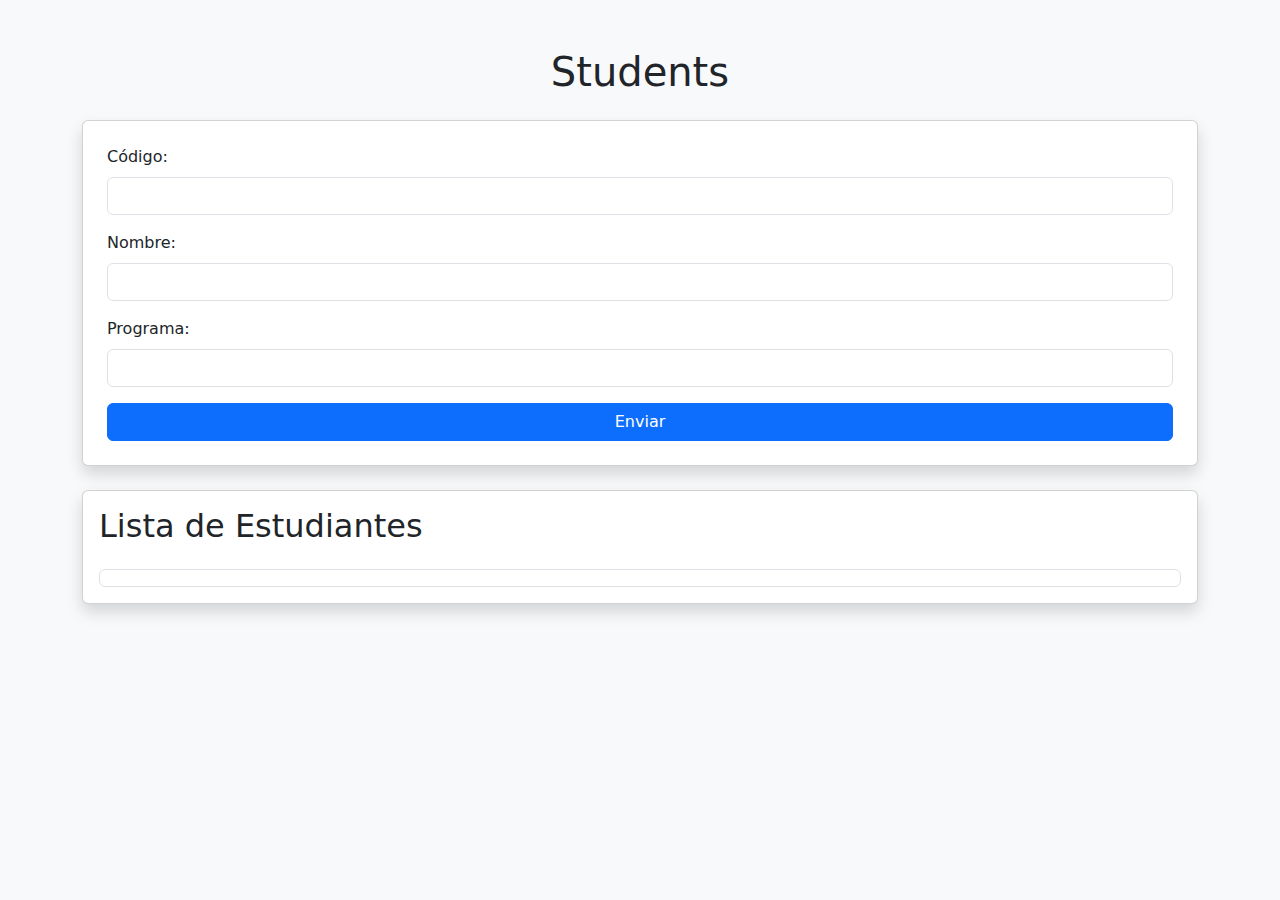
==== src/main/resources/templates/student.html @ 7d7a409f "testing and ssr added" ====
<!doctype html>
<html xmlns:th="http://www.thymeleaf.org" lang="es-ES">
<head>
    <meta charset="UTF-8">
    <meta name="viewport"
          content="width=device-width, user-scalable=no, initial-scale=1.0, maximum-scale=1.0, minimum-scale=1.0">
    <meta http-equiv="X-UA-Compatible" content="ie=edge">
    <title>Students</title>
    <!-- Bootstrap CSS -->
    <link href="https://cdn.jsdelivr.net/npm/bootstrap@5.3.0/dist/css/bootstrap.min.css" rel="stylesheet">
</head>
<body class="bg-light">
<div class="container mt-5">
    <h1 class="text-center mb-4">Students</h1>

    <!-- Formulario -->
    <form th:action="@{/student}" th:object="${student}" method="post" class="card p-4 mb-4 shadow">
        <div class="mb-3">
            <label for="code" class="form-label">Código:</label>
            <input type="text" th:field="*{code}" class="form-control" id="code" required>
        </div>
        <div class="mb-3">
            <label for="name" class="form-label">Nombre:</label>
            <input type="text" th:field="*{name}" class="form-control" id="name" required>
        </div>
        <div class="mb-3">
            <label for="program" class="form-label">Programa:</label>
            <input type="text" th:field="*{program}" class="form-control" id="program" required>
        </div>
        <button type="submit" class="btn btn-primary">Enviar</button>
    </form>

    <!-- Lista de estudiantes -->
    <div class="card shadow">
        <div class="card-body">
            <h2 class="card-title mb-4">Lista de Estudiantes</h2>
            <ul class="list-group">
                <li th:each="entry : ${students}"
                    class="list-group-item d-flex justify-content-between align-items-center">
                    <span th:text="${entry.getCode()}"></span>
                    <span th:text="${entry.getName()}"></span>
                    <span th:text="${entry.getProgram()}"></span>
                </li>
            </ul>
        </div>
    </div>
</div>

<!-- Bootstrap JS (opcional, si necesitas funcionalidades de Bootstrap) -->
<script src="https://cdn.jsdelivr.net/npm/bootstrap@5.3.0/dist/js/bootstrap.bundle.min.js"></script>
</body>
</html>
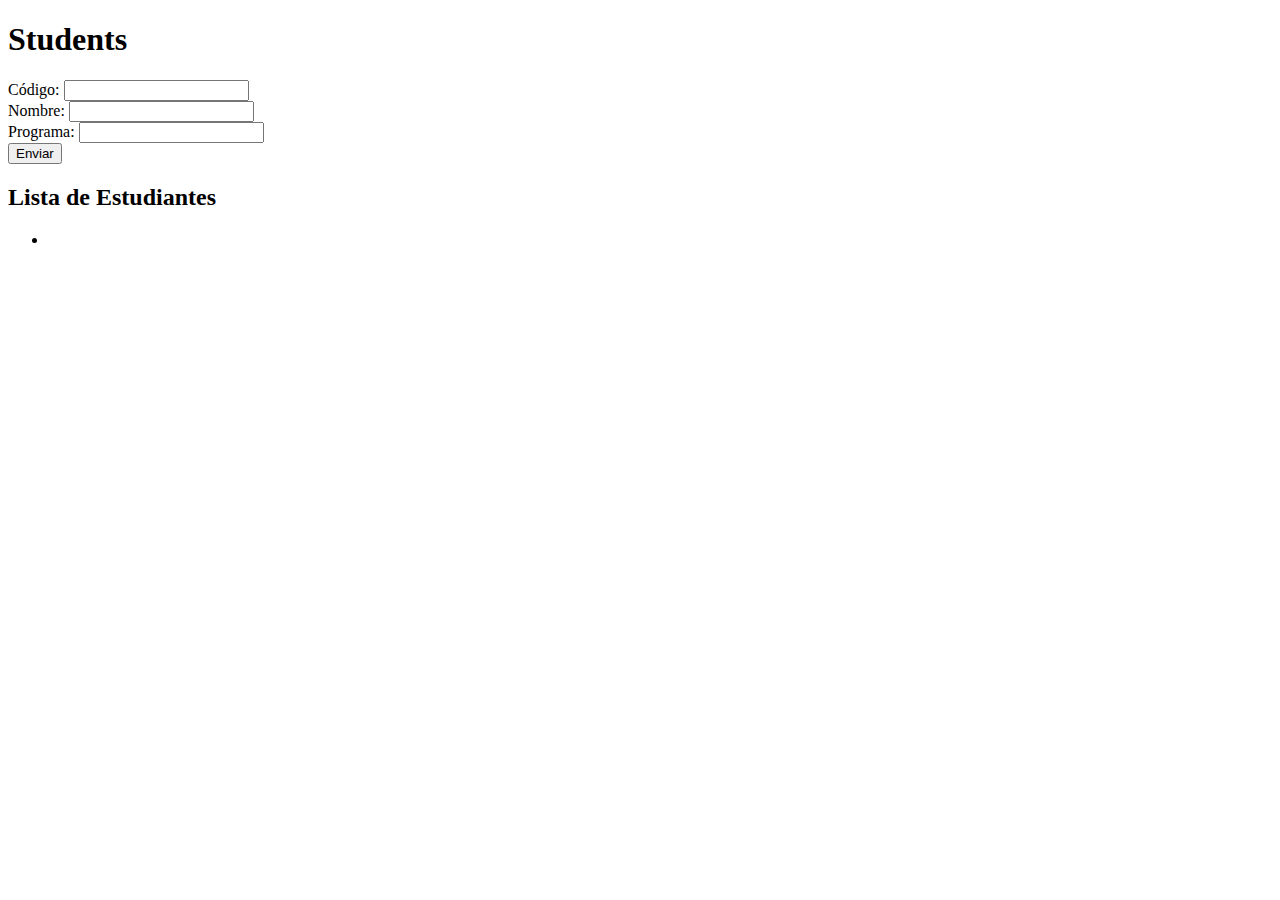
==== commit 5ea0b664: "feat: spring security added" ====
--- a/src/main/resources/templates/student.html
+++ b/src/main/resources/templates/student.html
@@ -5,48 +5,41 @@
     <meta name="viewport"
           content="width=device-width, user-scalable=no, initial-scale=1.0, maximum-scale=1.0, minimum-scale=1.0">
     <meta http-equiv="X-UA-Compatible" content="ie=edge">
+    <link rel="stylesheet" th:href="@{/css/student.css}">
     <title>Students</title>
-    <!-- Bootstrap CSS -->
-    <link href="https://cdn.jsdelivr.net/npm/bootstrap@5.3.0/dist/css/bootstrap.min.css" rel="stylesheet">
 </head>
-<body class="bg-light">
-<div class="container mt-5">
-    <h1 class="text-center mb-4">Students</h1>
+<body>
+<h1>Students</h1>
 
-    <!-- Formulario -->
-    <form th:action="@{/student}" th:object="${student}" method="post" class="card p-4 mb-4 shadow">
-        <div class="mb-3">
-            <label for="code" class="form-label">Código:</label>
-            <input type="text" th:field="*{code}" class="form-control" id="code" required>
-        </div>
-        <div class="mb-3">
-            <label for="name" class="form-label">Nombre:</label>
-            <input type="text" th:field="*{name}" class="form-control" id="name" required>
-        </div>
-        <div class="mb-3">
-            <label for="program" class="form-label">Programa:</label>
-            <input type="text" th:field="*{program}" class="form-control" id="program" required>
-        </div>
-        <button type="submit" class="btn btn-primary">Enviar</button>
-    </form>
+<!-- Formulario -->
+<form th:action="@{/student}" th:object="${student}" method="post">
+    <div>
+        <label for="code">Código:</label>
+        <input type="text" th:field="*{code}" id="code" required>
+    </div>
+    <div>
+        <label for="name">Nombre:</label>
+        <input type="text" th:field="*{name}" id="name" required>
+    </div>
+    <div>
+        <label for="program">Programa:</label>
+        <input type="text" th:field="*{program}" id="program" required>
+    </div>
+    <button type="submit">Enviar</button>
+</form>
 
-    <!-- Lista de estudiantes -->
-    <div class="card shadow">
-        <div class="card-body">
-            <h2 class="card-title mb-4">Lista de Estudiantes</h2>
-            <ul class="list-group">
-                <li th:each="entry : ${students}"
-                    class="list-group-item d-flex justify-content-between align-items-center">
-                    <span th:text="${entry.getCode()}"></span>
-                    <span th:text="${entry.getName()}"></span>
-                    <span th:text="${entry.getProgram()}"></span>
-                </li>
-            </ul>
-        </div>
-    </div>
+<!-- Lista de estudiantes -->
+<div class="card">
+    <h2>Lista de Estudiantes</h2>
+    <ul>
+        <li th:each="entry : ${students}" class="clickable">
+            <a th:href="@{/student/detail(code=${entry.code})}" class="student-link">
+                <span th:text="${entry.code}"></span>
+                <span th:text="${entry.name}"></span>
+                <span th:text="${entry.program}"></span>
+            </a>
+        </li>
+    </ul>
 </div>
-
-<!-- Bootstrap JS (opcional, si necesitas funcionalidades de Bootstrap) -->
-<script src="https://cdn.jsdelivr.net/npm/bootstrap@5.3.0/dist/js/bootstrap.bundle.min.js"></script>
 </body>
 </html>